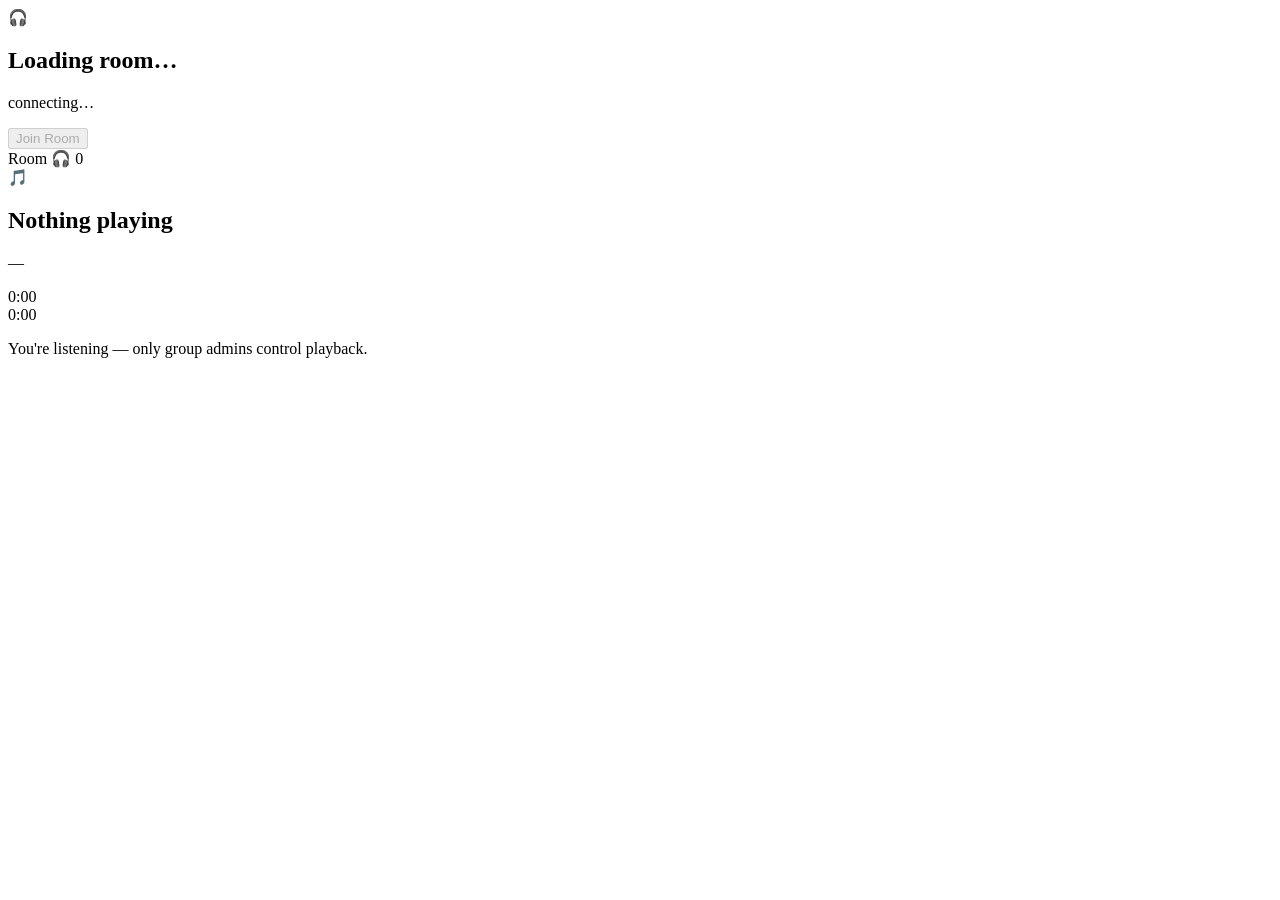
==== alonex/web/static/index.html @ 39481f1a "🚀 ʙᴀᴅ ʙᴏᴛꜱ !!" ====
<!DOCTYPE html>
<html lang="en">
<head>
<meta charset="UTF-8">
<meta name="viewport" content="width=device-width, initial-scale=1, viewport-fit=cover">
<title>AloneX Room</title>
<link rel="stylesheet" href="/static/css/style.css">
<script src="https://telegram.org/js/telegram-web-app.js"></script>
</head>
<body>

<!-- ── Join screen ───────────────────────────────────────── -->
<section id="join-screen" class="screen">
  <div class="glow glow-1"></div>
  <div class="glow glow-2"></div>
  <div class="join-card">
    <div class="logo-ring"><span>🎧</span></div>
    <h1 id="join-chat-name">Loading room…</h1>
    <p class="muted" id="join-sub">connecting…</p>
    <button id="join-btn" class="btn-neon" disabled>Join Room</button>
  </div>
</section>

<!-- ── Player screen ─────────────────────────────────────── -->
<section id="player-screen" class="screen hidden">
  <header class="top-bar">
    <span id="chat-name" class="chat-name">Room</span>
    <span class="listeners">🎧 <span id="listener-count">0</span></span>
  </header>

  <div class="art-wrap">
    <div class="art-glow"></div>
    <div class="art" id="art">🎵</div>
  </div>

  <h2 id="song-title">Nothing playing</h2>
  <p class="muted" id="song-by">—</p>

  <div class="progress-row">
    <span id="time-cur">0:00</span>
    <div class="progress-track"><div class="progress-fill" id="progress-fill"></div></div>
    <span id="time-dur">0:00</span>
  </div>

  <!-- Admin-only transport — hidden entirely for regular listeners.
       No speed control here on purpose: speed is a group /speed
       command only, not a website control. -->
  <div class="controls" id="controls" style="display:none">
    <button class="ctrl" id="btn-skip-back" title="not available">⏮</button>
    <button class="ctrl ctrl-main" id="btn-playpause">⏸</button>
    <button class="ctrl" id="btn-skip">⏭</button>
  </div>
  <p class="listener-note" id="listener-note">You're listening — only group admins control playback.</p>
</section>

<div id="toast" class="toast hidden"></div>

<script src="/static/js/script.js"></script>
</body>
</html>
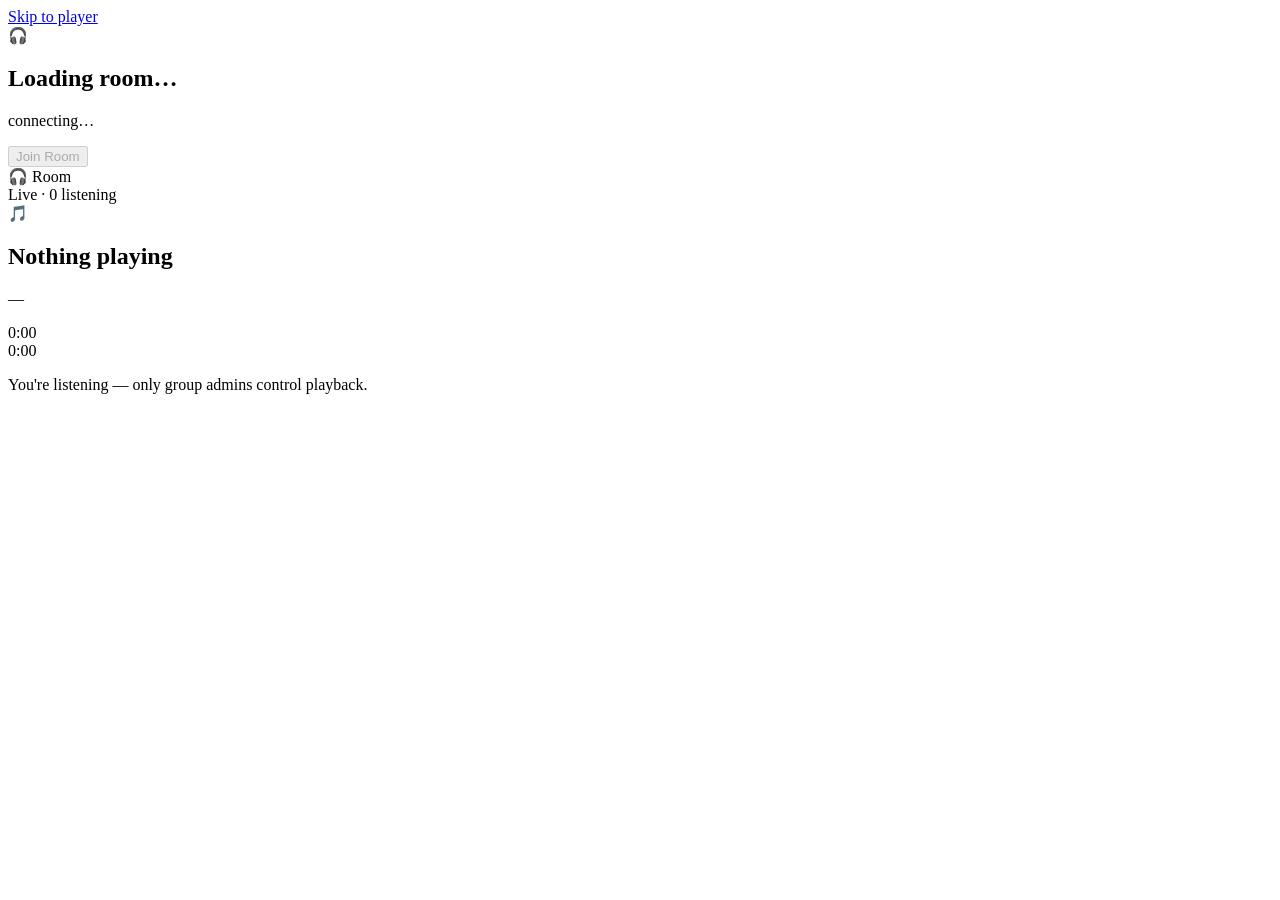
==== commit a05e9f2b: "🚀 ʙᴀᴅ ʙᴏᴛꜱ !!" ====
--- a/alonex/web/static/index.html
+++ b/alonex/web/static/index.html
@@ -3,58 +3,69 @@
 <head>
 <meta charset="UTF-8">
 <meta name="viewport" content="width=device-width, initial-scale=1, viewport-fit=cover">
+<meta name="theme-color" content="#07060d">
 <title>AloneX Room</title>
 <link rel="stylesheet" href="/static/css/style.css">
-<script src="https://telegram.org/js/telegram-web-app.js"></script>
+<script src="https://telegram.org/js/telegram-web-app.js" defer></script>
 </head>
-<body>
+<body data-view="join">
+<a class="skip-link" href="#workspace">Skip to player</a>
 
 <!-- ── Join screen ───────────────────────────────────────── -->
-<section id="join-screen" class="screen">
-  <div class="glow glow-1"></div>
-  <div class="glow glow-2"></div>
+<section id="join-screen" class="screen" aria-labelledby="join-chat-name">
+  <div class="glow glow-1" aria-hidden="true"></div>
+  <div class="glow glow-2" aria-hidden="true"></div>
   <div class="join-card">
-    <div class="logo-ring"><span>🎧</span></div>
+    <div class="logo-ring" aria-hidden="true"><span>🎧</span></div>
     <h1 id="join-chat-name">Loading room…</h1>
-    <p class="muted" id="join-sub">connecting…</p>
-    <button id="join-btn" class="btn-neon" disabled>Join Room</button>
+    <p class="muted" id="join-sub" role="status">connecting…</p>
+    <button id="join-btn" class="btn btn-primary" disabled>Join Room</button>
   </div>
 </section>
 
 <!-- ── Player screen ─────────────────────────────────────── -->
-<section id="player-screen" class="screen hidden">
-  <header class="top-bar">
-    <span id="chat-name" class="chat-name">Room</span>
-    <span class="listeners">🎧 <span id="listener-count">0</span></span>
+<main id="workspace" class="screen hidden" tabindex="-1">
+  <header class="topbar">
+    <span class="brand"><span aria-hidden="true">🎧</span> <span id="chat-name">Room</span></span>
+    <div class="presence" role="status">
+      <span class="dot" id="connection-dot" aria-hidden="true"></span>
+      <span id="connection-label">Live</span>
+      <span class="presence-divider" aria-hidden="true">·</span>
+      <span id="listener-count">0</span> listening
+    </div>
   </header>
 
-  <div class="art-wrap">
-    <div class="art-glow"></div>
-    <div class="art" id="art">🎵</div>
-  </div>
+  <section class="now-playing" aria-labelledby="song-title">
+    <div class="art-wrap">
+      <div class="art-glow" aria-hidden="true"></div>
+      <div class="art" id="art" role="img" aria-label="Album artwork">🎵</div>
+    </div>
 
-  <h2 id="song-title">Nothing playing</h2>
-  <p class="muted" id="song-by">—</p>
+    <h2 id="song-title">Nothing playing</h2>
+    <p class="muted" id="song-by">—</p>
 
-  <div class="progress-row">
-    <span id="time-cur">0:00</span>
-    <div class="progress-track"><div class="progress-fill" id="progress-fill"></div></div>
-    <span id="time-dur">0:00</span>
-  </div>
+    <div class="progress-row">
+      <span id="time-cur" class="time">0:00</span>
+      <div class="progress-track" role="presentation">
+        <div class="progress-fill" id="progress-fill"></div>
+      </div>
+      <span id="time-dur" class="time">0:00</span>
+    </div>
 
-  <!-- Admin-only transport — hidden entirely for regular listeners.
-       No speed control here on purpose: speed is a group /speed
-       command only, not a website control. -->
-  <div class="controls" id="controls" style="display:none">
-    <button class="ctrl" id="btn-skip-back" title="not available">⏮</button>
-    <button class="ctrl ctrl-main" id="btn-playpause">⏸</button>
-    <button class="ctrl" id="btn-skip">⏭</button>
-  </div>
-  <p class="listener-note" id="listener-note">You're listening — only group admins control playback.</p>
-</section>
+    <!-- Admin-only transport — hidden entirely for regular listeners.
+         No speed control here on purpose: speed is a group /speed
+         command only, not a website control. -->
+    <div class="controls" id="controls" hidden>
+      <button class="ctrl" id="btn-skip-back" disabled aria-label="Previous (not available)">⏮</button>
+      <button class="ctrl ctrl-main" id="btn-playpause" aria-label="Play or pause">⏸</button>
+      <button class="ctrl" id="btn-skip" aria-label="Skip to next">⏭</button>
+    </div>
+    <p class="listener-note" id="listener-note">You're listening — only group admins control playback.</p>
+  </section>
+</main>
 
-<div id="toast" class="toast hidden"></div>
+<div id="toast" class="toast hidden" role="status" aria-live="polite"></div>
 
-<script src="/static/js/script.js"></script>
+<script src="/static/js/script.js" defer></script>
 </body>
 </html>
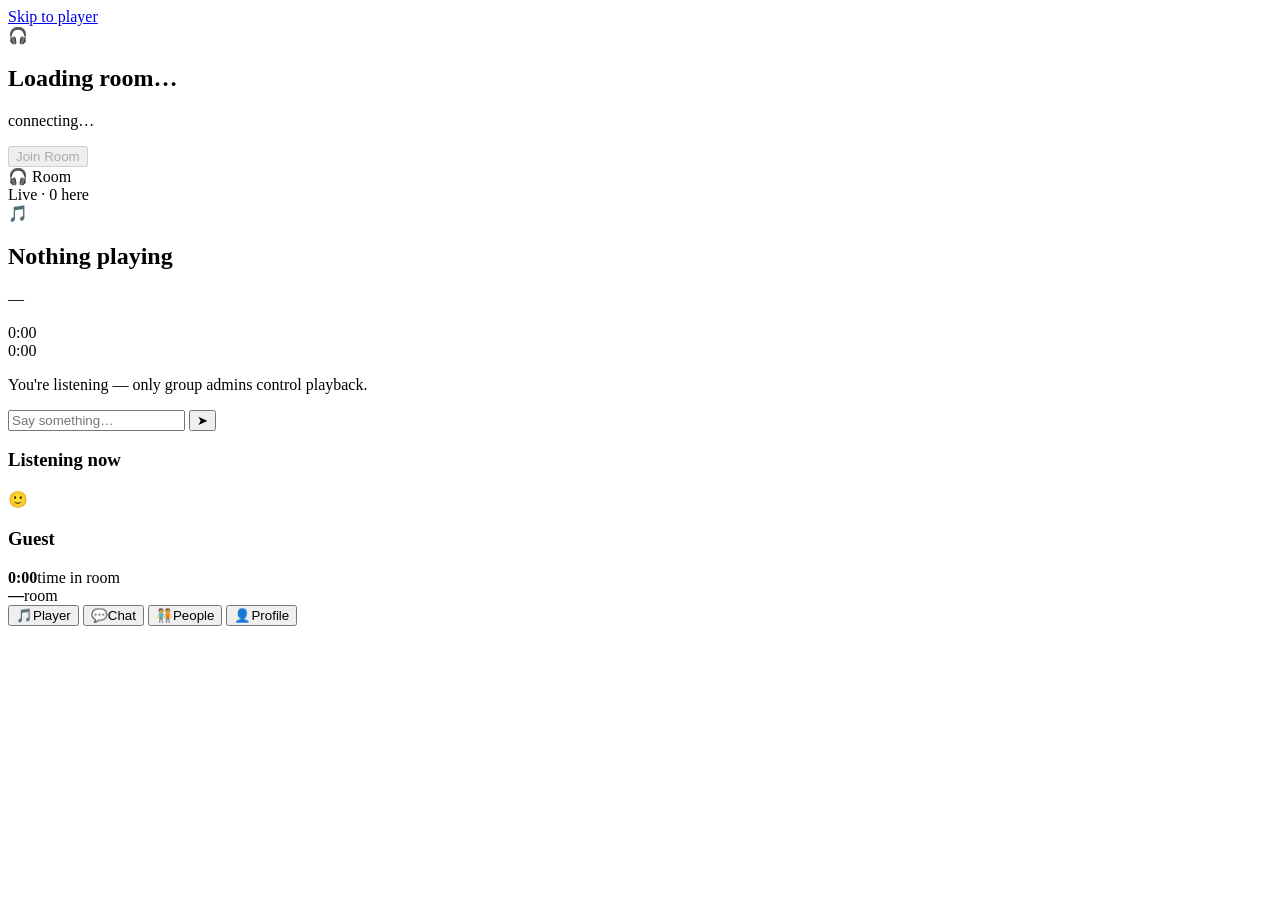
==== commit c5d518af: "🚀 ʙᴀᴅ ʙᴏᴛꜱ !!" ====
--- a/alonex/web/static/index.html
+++ b/alonex/web/static/index.html
@@ -23,7 +23,7 @@
   </div>
 </section>
 
-<!-- ── Player screen ─────────────────────────────────────── -->
+<!-- ── Workspace ─────────────────────────────────────────── -->
 <main id="workspace" class="screen hidden" tabindex="-1">
   <header class="topbar">
     <span class="brand"><span aria-hidden="true">🎧</span> <span id="chat-name">Room</span></span>
@@ -31,37 +31,74 @@
       <span class="dot" id="connection-dot" aria-hidden="true"></span>
       <span id="connection-label">Live</span>
       <span class="presence-divider" aria-hidden="true">·</span>
-      <span id="listener-count">0</span> listening
+      <span id="listener-count">0</span> here
     </div>
   </header>
 
-  <section class="now-playing" aria-labelledby="song-title">
-    <div class="art-wrap">
-      <div class="art-glow" aria-hidden="true"></div>
-      <div class="art" id="art" role="img" aria-label="Album artwork">🎵</div>
+  <!-- ── Player tab ─────────────────────────────────── -->
+  <section class="tab-panel" id="tab-player" data-tab="player">
+    <div class="now-playing">
+      <div class="art-wrap">
+        <div class="art-glow" aria-hidden="true"></div>
+        <div class="art" id="art" role="img" aria-label="Album artwork">🎵</div>
+      </div>
+
+      <h2 id="song-title">Nothing playing</h2>
+      <p class="muted" id="song-by">—</p>
+
+      <div class="progress-row">
+        <span id="time-cur" class="time">0:00</span>
+        <div class="progress-track" role="presentation"><div class="progress-fill" id="progress-fill"></div></div>
+        <span id="time-dur" class="time">0:00</span>
+      </div>
+
+      <!-- Admin-only transport. No speed control here on purpose —
+           speed is a group /speed command only, not a website control. -->
+      <div class="controls" id="controls" hidden>
+        <button class="ctrl" id="btn-skip-back" disabled aria-label="Previous (not available)">⏮</button>
+        <button class="ctrl ctrl-main" id="btn-playpause" aria-label="Play or pause">⏸</button>
+        <button class="ctrl" id="btn-skip" aria-label="Skip to next">⏭</button>
+      </div>
+      <p class="listener-note" id="listener-note">You're listening — only group admins control playback.</p>
+
+      <div class="queue-preview" id="queue-preview"></div>
     </div>
+  </section>
 
-    <h2 id="song-title">Nothing playing</h2>
-    <p class="muted" id="song-by">—</p>
+  <!-- ── Chat tab ───────────────────────────────────── -->
+  <section class="tab-panel hidden" id="tab-chat" data-tab="chat">
+    <ul class="chat-log" id="chat-log" aria-live="polite"></ul>
+    <form class="chat-input-row" id="chat-form">
+      <input id="chat-input" class="chat-input" type="text" maxlength="300" placeholder="Say something…" autocomplete="off">
+      <button class="btn-send" type="submit" aria-label="Send">➤</button>
+    </form>
+  </section>
 
-    <div class="progress-row">
-      <span id="time-cur" class="time">0:00</span>
-      <div class="progress-track" role="presentation">
-        <div class="progress-fill" id="progress-fill"></div>
+  <!-- ── People tab ─────────────────────────────────── -->
+  <section class="tab-panel hidden" id="tab-people" data-tab="people">
+    <h3 class="section-title">Listening now</h3>
+    <ul class="people-list" id="people-list"></ul>
+  </section>
+
+  <!-- ── Profile tab ────────────────────────────────── -->
+  <section class="tab-panel hidden" id="tab-profile" data-tab="profile">
+    <div class="profile-card">
+      <div class="profile-avatar" id="profile-avatar">🙂</div>
+      <h3 id="profile-name">Guest</h3>
+      <p class="muted" id="profile-username"></p>
+      <div class="profile-stats">
+        <div><strong id="profile-time">0:00</strong><span>time in room</span></div>
+        <div><strong id="profile-room">—</strong><span>room</span></div>
       </div>
-      <span id="time-dur" class="time">0:00</span>
     </div>
+  </section>
 
-    <!-- Admin-only transport — hidden entirely for regular listeners.
-         No speed control here on purpose: speed is a group /speed
-         command only, not a website control. -->
-    <div class="controls" id="controls" hidden>
-      <button class="ctrl" id="btn-skip-back" disabled aria-label="Previous (not available)">⏮</button>
-      <button class="ctrl ctrl-main" id="btn-playpause" aria-label="Play or pause">⏸</button>
-      <button class="ctrl" id="btn-skip" aria-label="Skip to next">⏭</button>
-    </div>
-    <p class="listener-note" id="listener-note">You're listening — only group admins control playback.</p>
-  </section>
+  <nav class="tabbar" aria-label="Room sections">
+    <button class="tab-btn active" data-tab="player" aria-current="page">🎵<span>Player</span></button>
+    <button class="tab-btn" data-tab="chat">💬<span>Chat</span></button>
+    <button class="tab-btn" data-tab="people">🧑‍🤝‍🧑<span>People</span></button>
+    <button class="tab-btn" data-tab="profile">👤<span>Profile</span></button>
+  </nav>
 </main>
 
 <div id="toast" class="toast hidden" role="status" aria-live="polite"></div>
